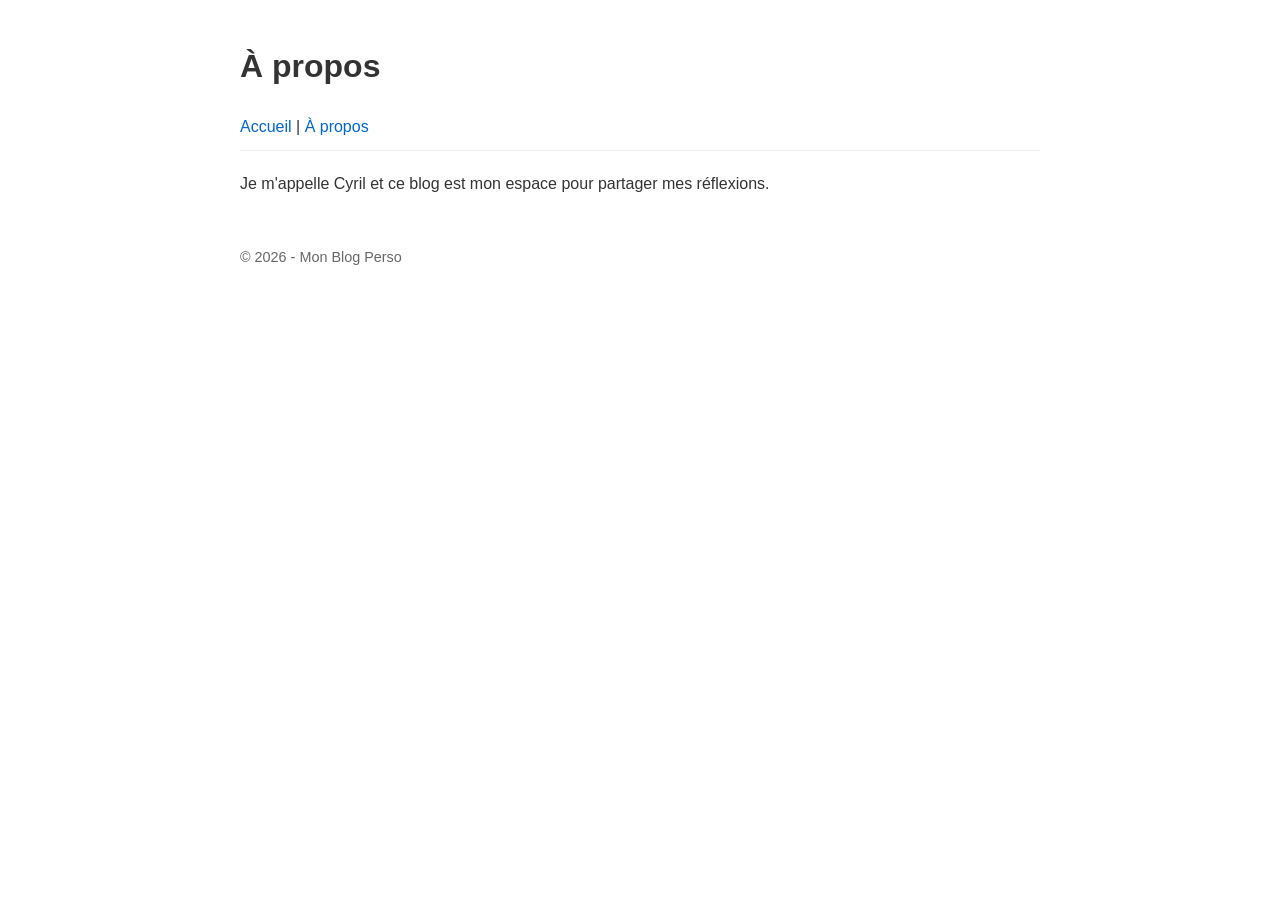
==== about.html @ 81b53437 "Add files via upload" ====
<!DOCTYPE html> 
<html lang="fr"> 
<head> 
	<meta charset="UTF-8"> 
	<meta name="viewport" content="width=device-width, initial-scale=1.0">
	<title>À propos - Mon Blog Perso</title> 
	<link rel="stylesheet" href="style.css"> 
</head> 
<body> 
	<header> 
		<h1>À propos</h1> 
		<nav> 
			<a href="index.html">Accueil</a> | 
			<a href="about.html">À propos</a> 
		</nav> 
	</header> 
	<main> 
		<p>Je m'appelle Cyril et ce blog est mon espace pour partager mes réflexions.</p> 
	</main> 
	<footer> 
		<p>© 2026 - Mon Blog Perso</p> 
	</footer> 
</body> 
</html>
---- style.css ----
body {
    font-family: Arial, sans-serif;
    line-height: 1.6;
    margin: 0;
    padding: 20px;
    max-width: 800px;
    margin: auto;
    color: #333;
}

header {
    border-bottom: 1px solid #eee;
    padding-bottom: 10px;
    margin-bottom: 20px;
}

nav a {
    text-decoration: none;
    color: #0066cc;
}

article {
    margin-bottom: 30px;
}

footer {
    margin-top: 50px;
    font-size: 0.9em;
    color: #666;
}
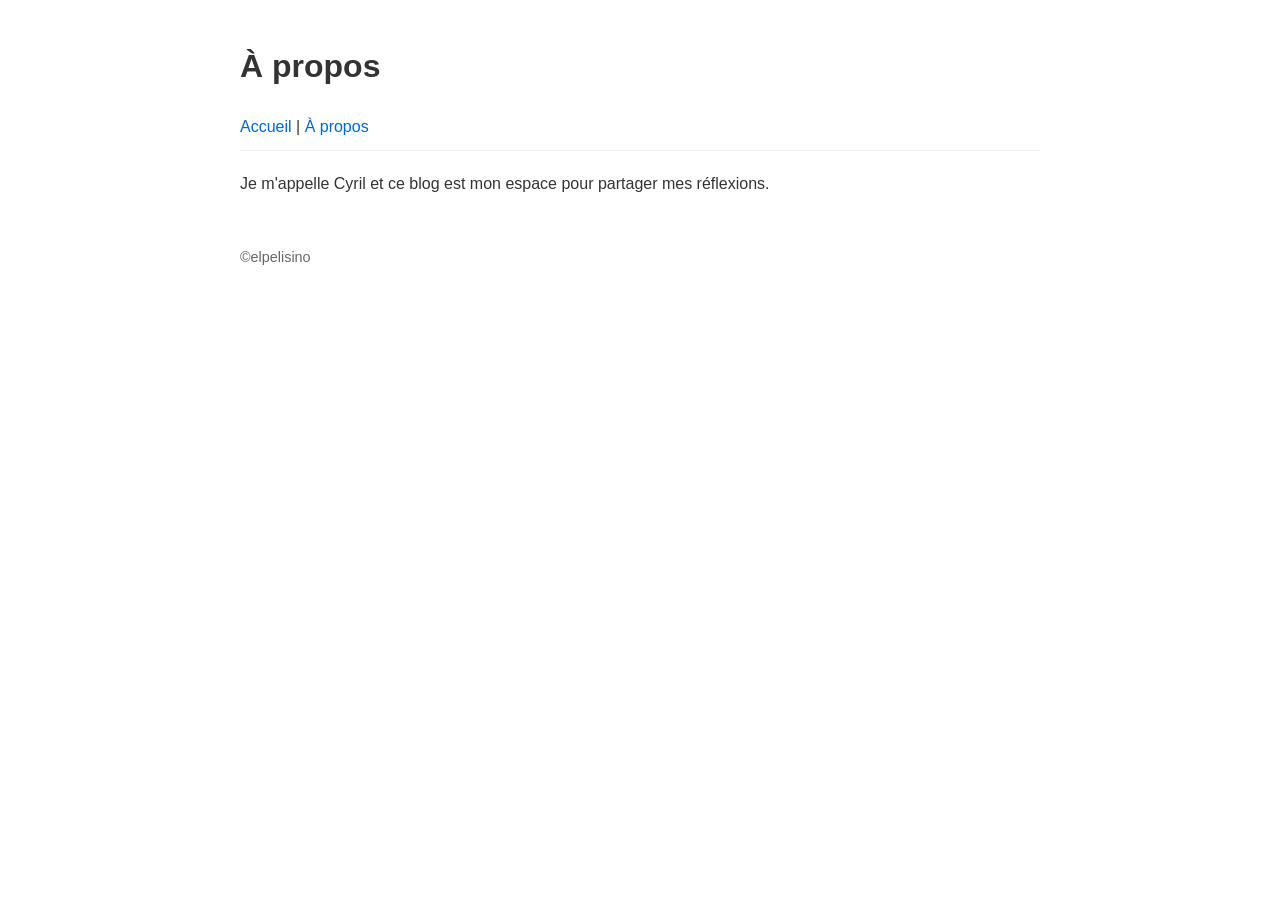
==== commit 7a6eb82b: "Update about.html" ====
--- a/about.html
+++ b/about.html
@@ -18,7 +18,7 @@
 		<p>Je m'appelle Cyril et ce blog est mon espace pour partager mes réflexions.</p> 
 	</main> 
 	<footer> 
-		<p>© 2026 - Mon Blog Perso</p> 
+		<p>©elpelisino</p> 
 	</footer> 
 </body> 
-</html>+</html>
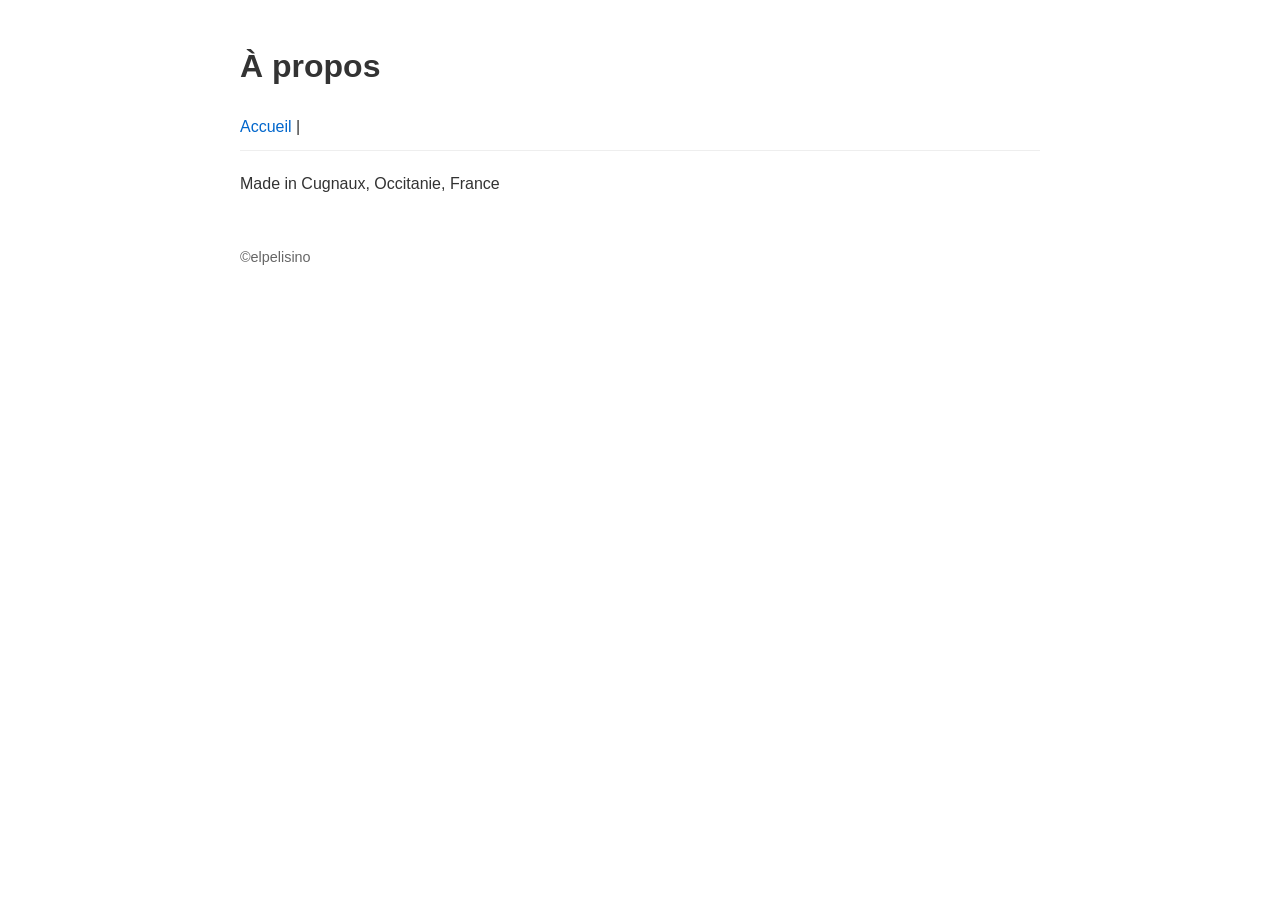
==== commit 15105c15: "Update about.html" ====
--- a/about.html
+++ b/about.html
@@ -3,7 +3,7 @@
 <head> 
 	<meta charset="UTF-8"> 
 	<meta name="viewport" content="width=device-width, initial-scale=1.0">
-	<title>À propos - Mon Blog Perso</title> 
+	<title>À propos</title> 
 	<link rel="stylesheet" href="style.css"> 
 </head> 
 <body> 
@@ -11,11 +11,10 @@
 		<h1>À propos</h1> 
 		<nav> 
 			<a href="index.html">Accueil</a> | 
-			<a href="about.html">À propos</a> 
 		</nav> 
 	</header> 
 	<main> 
-		<p>Je m'appelle Cyril et ce blog est mon espace pour partager mes réflexions.</p> 
+		<p>Made in Cugnaux, Occitanie, France</p> 
 	</main> 
 	<footer> 
 		<p>©elpelisino</p> 
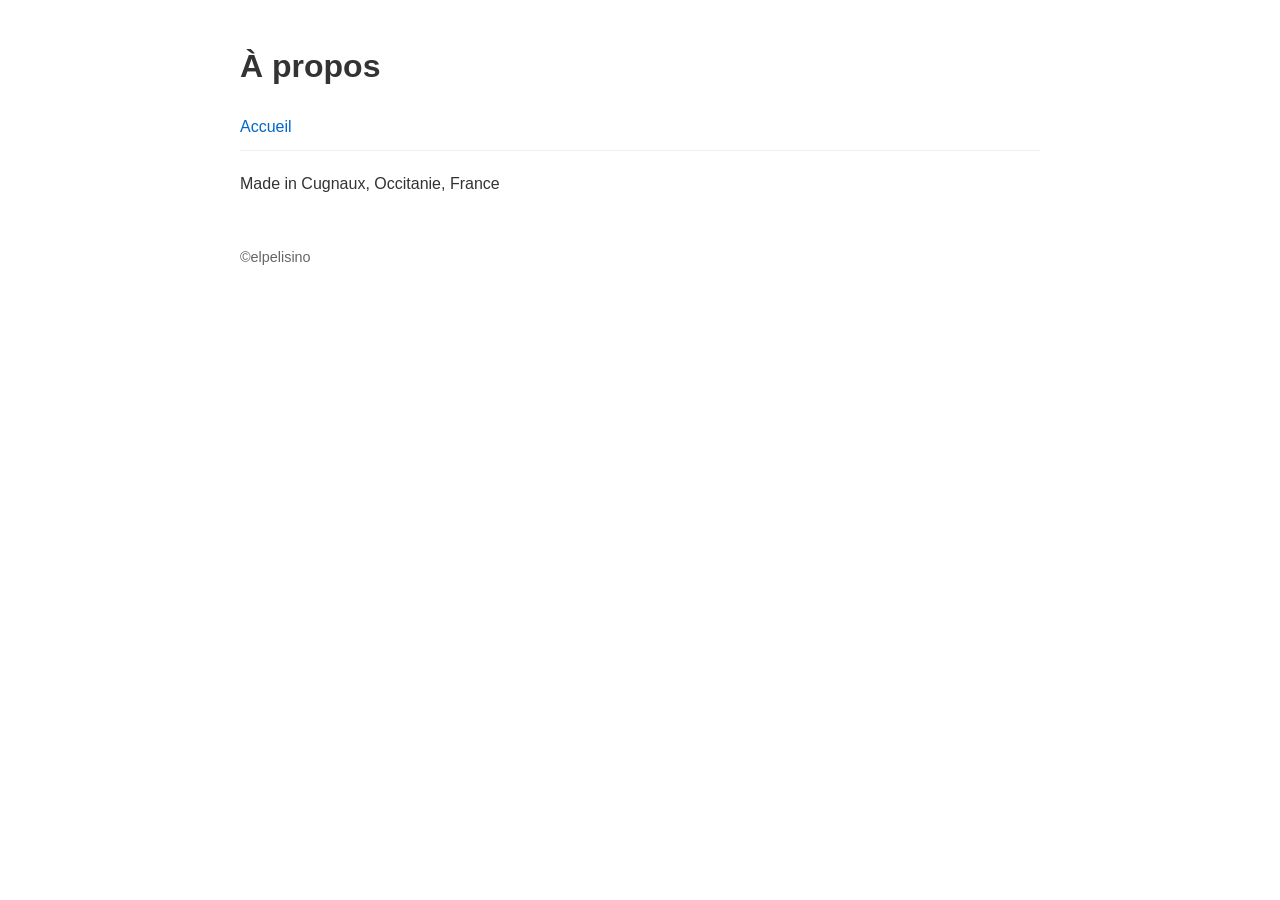
==== commit d0cffa8b: "Update about.html" ====
--- a/about.html
+++ b/about.html
@@ -10,7 +10,7 @@
 	<header> 
 		<h1>À propos</h1> 
 		<nav> 
-			<a href="index.html">Accueil</a> | 
+			<a href="index.html">Accueil</a> 
 		</nav> 
 	</header> 
 	<main> 
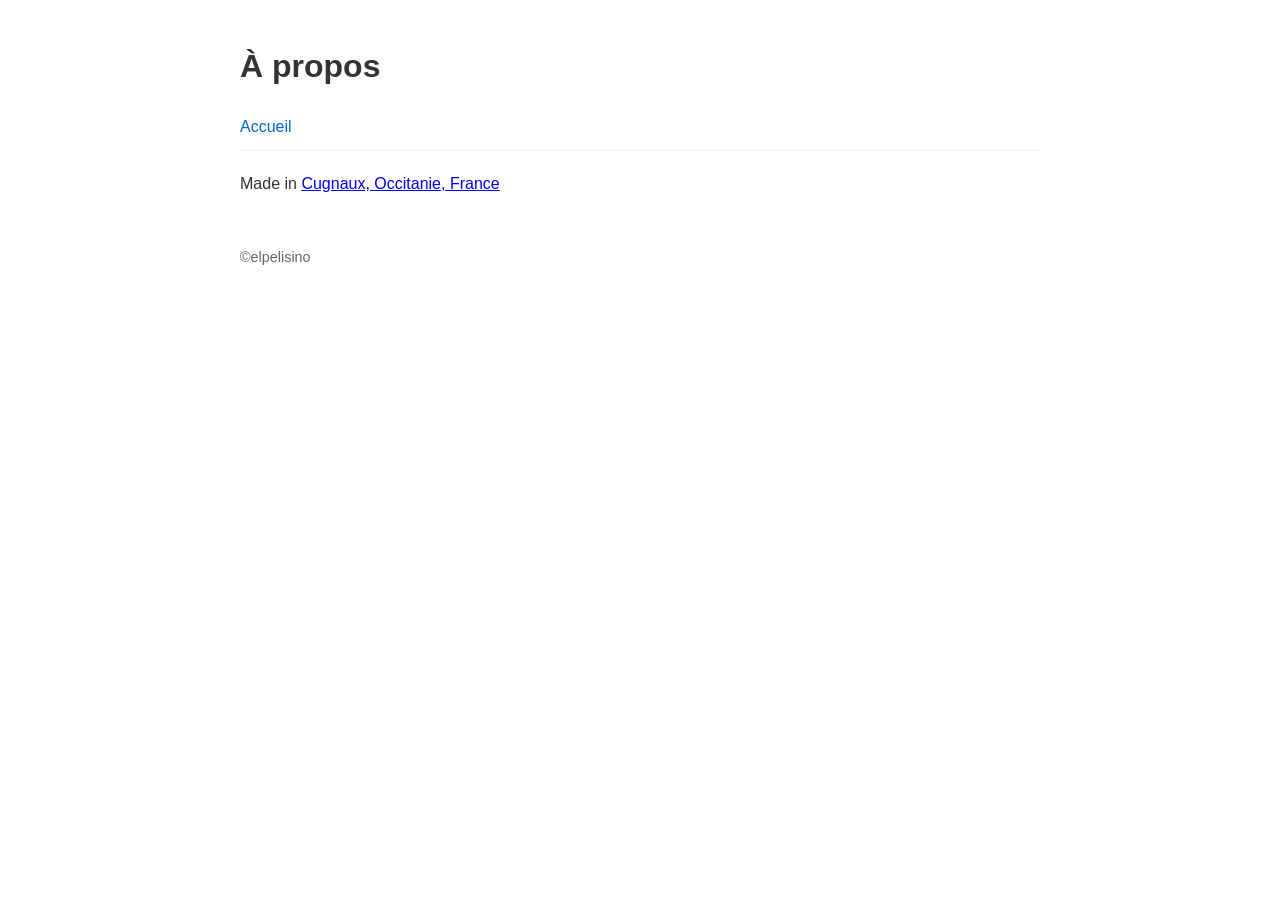
==== commit dbddc4e9: "Update about.html" ====
--- a/about.html
+++ b/about.html
@@ -14,7 +14,8 @@
 		</nav> 
 	</header> 
 	<main> 
-		<p>Made in Cugnaux, Occitanie, France</p> 
+		<p>Made in <a href="https://fr.wikipedia.org/wiki/Cugnaux">Cugnaux, Occitanie, France</a>
+</p> 
 	</main> 
 	<footer> 
 		<p>©elpelisino</p> 
